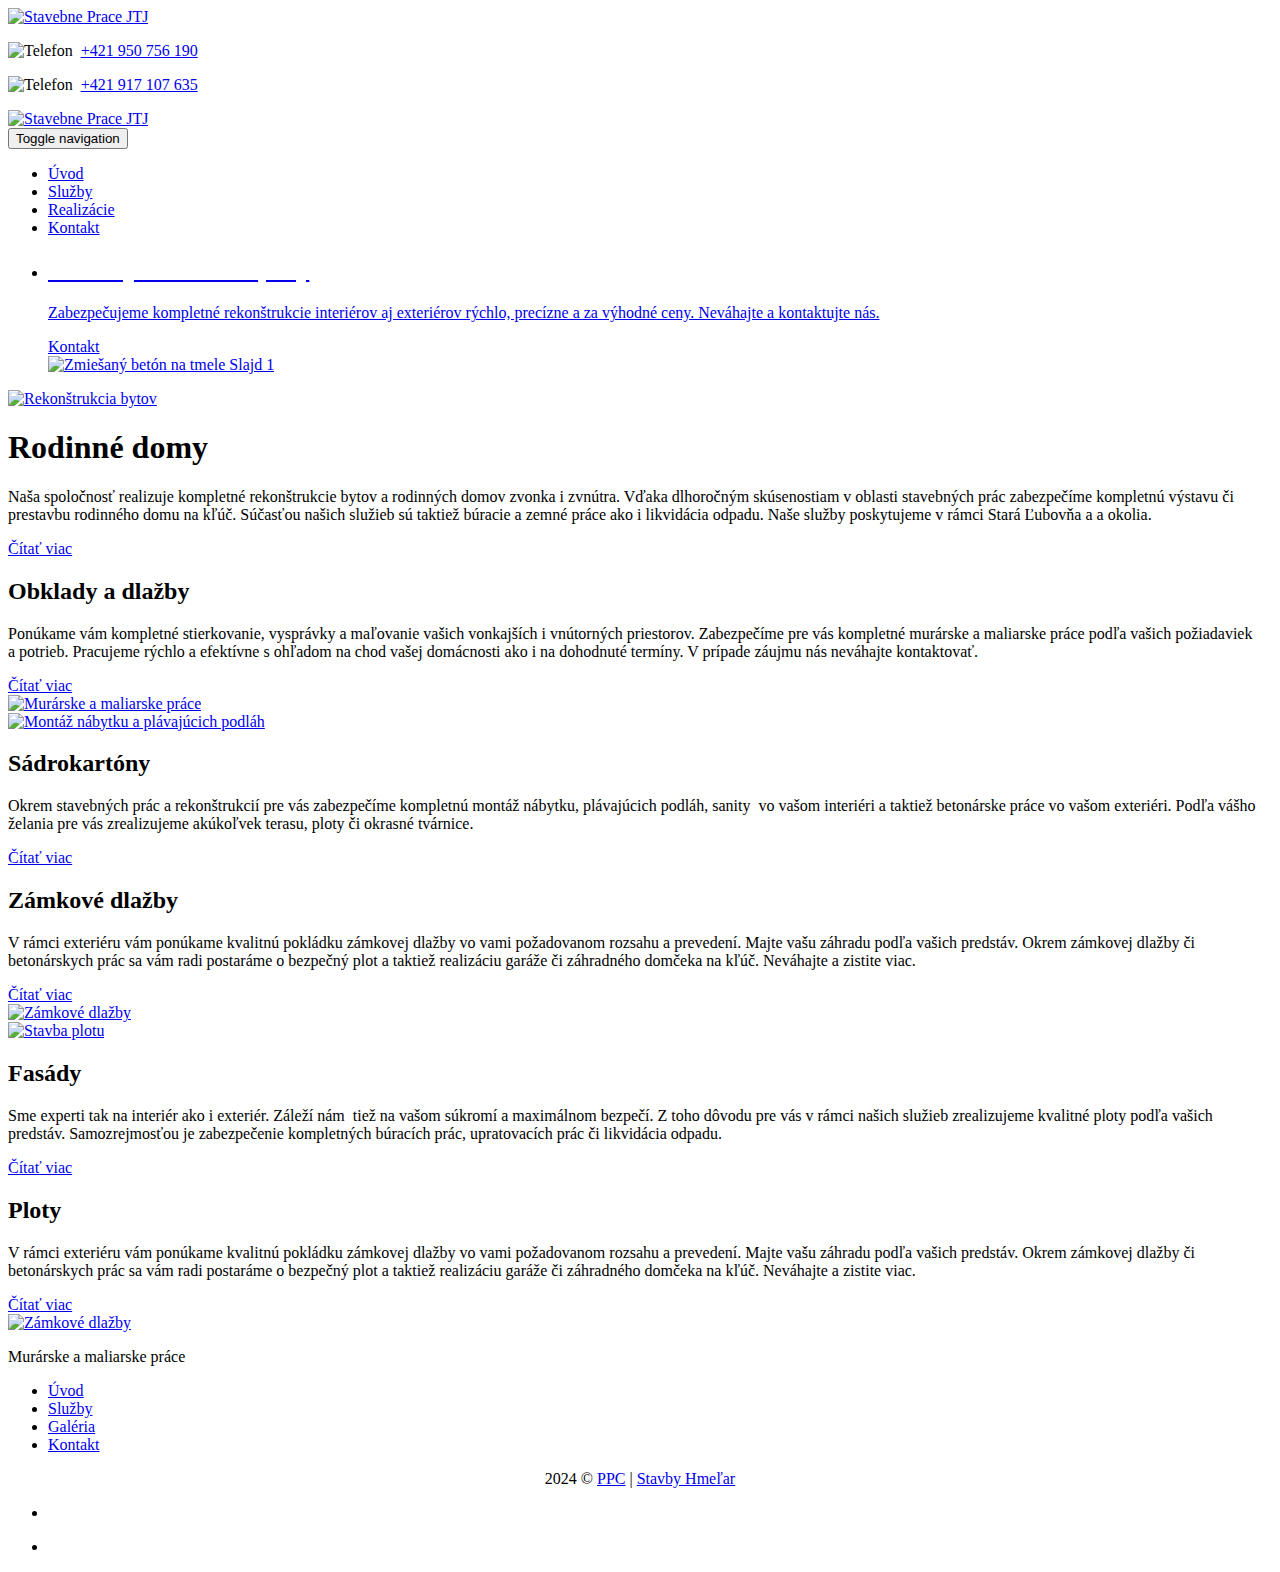
==== index.html @ aefe5b19 "fix" ====
﻿<!DOCTYPE html>
<html lang="sk-SK">
<head>
<meta http-equiv="X-UA-Compatible" content="IE=edge">
<meta name="viewport" content="width=device-width, initial-scale=1">
<meta name="SKYPE_TOOLBAR" content="SKYPE_TOOLBAR_PARSER_COMPATIBLE">
<base href="https://samuelbujnak.com/">
<meta http-equiv="content-type" content="text/html; charset=utf-8">
<meta name="description" content="Naša spoločnosť realizuje kompletné rekonštrukcie bytov a rodinných domov zvonka i zvnútra. Vďaka dlhoročným skúsenostiam v oblasti stavebných prác zabezpečíme kompletnú výstavu či prestavbu rodinného domu na kľúč. Súčasťou našich služieb sú taktiež búracie a zemné práce ako i likvidácia odpadu. Na">
<title>Hmeľar Stavebné práce | Rodinné domy na kľúč</title>
<link href="images/design/favicon.ico" rel="shortcut icon" type="image/vnd.microsoft.icon">
<link rel="stylesheet" type="text/css" href="media/plg_jchoptimize/assets/gz/0c119c49d84886c69d31b2d47c1b2325.css">
<script type="application/javascript" src="media/plg_jchoptimize/assets/gz/94a6cadd16dccf54eb99b18f592af796.js"></script>
<script src="media/djextensions/jquery-easing/jquery.easing.min.js" type="text/javascript" defer="defer"></script>
<script src="modules/mod_djimageslider/assets/js/slider.js?v=3.2.1" type="text/javascript" defer="defer"></script>
</head>
<body class="home lang-sk">
<div id="wrapper">
<div id="container">
<header>
<div class="center">
</div><div class="block170 ">
<div class="col-xs-12">
<div class="inner row">
<div class="center"><div class="section170"><div class="clearfix"></div><div class="block171 ">
<div class="col-xs-12 col-md-3 hidden-xs">
<div class="inner text-left-xl text-left-lg text-left-md text-center-sm text-center-xs">
<a href="index.html" class="logo">
<img src="images/design/logo.png" alt="Stavebne Prace JTJ" width="238" height="58">
</a></div>
<div class="clearfix"></div>
</div>
</div>
<div class="block172 ">
<div class="col-xs-12 col-md-9">
<div class="inner text-left">
<div class="section172"><div class="clearfix"></div><div class="block173  align-right">
<div class="col-xs-12 col-md-8 col-md-offset-4">
<div class="inner row text-right text-right-xl text-right-lg text-right-md text-center-sm text-center-xs">
<div class="row"><div class="col-md-12"><p><img src="images/design/icon-phone-kontakt.png" alt="Telefon" width="26" height="24">&nbsp;&nbsp;<a href="tel:+421950756190">+421 950 756 190</a></p>
  <p><img src="images/design/icon-phone-kontakt.png" alt="Telefon" width="26" height="24">&nbsp;&nbsp;<a href="tel:+421917107635">+421 917 107 635</a></p>
<p></p>
</div>
</div>
</div>
<div class="clearfix"></div>
</div>
</div>
<div class="block175  align-right align-center-sm">
<div class="col-xs-12">
<div class="inner row text-left">
<nav class="navbar navbar-default navbar-custom">
<div class="center"> <div class="navbar-header">
<div class="visible-xs text-center">
<a href="index.html" class="logo">
<img src="images/design/logo.png" alt="Stavebne Prace JTJ" width="238" height="58">
</a></div> <button type="button" class="navbar-toggle collapsed" data-toggle="collapse" data-target="#navbar-collapse-175" aria-expanded="false"><span class="sr-only">Toggle navigation</span> <span class="icon-bar"></span> <span class="icon-bar"></span> <span class="icon-bar"></span></button>
</div>
<div class="collapse navbar-collapse" id="navbar-collapse-175">
<ul class="nav navbar-nav menu">
<li class="item-101 current active"><a href="index.html">Úvod</a>
</li><li class="item-557"><a href="sluzby.html">Služby</a>
</li><li class="item-744"><a href="galeria.html">Realizácie</a>
</li><li class="item-358 dropdown parent"><a href="kontakt.html">Kontakt</a>
</li></ul>
</div>
</div></nav>
</div>
<div class="clearfix"></div>
</div>
</div>
<div class="clearfix"></div></div></div>
<div class="clearfix"></div>
</div>
</div>
<div class="clearfix"></div></div></div></div>
<div class="clearfix"></div>
</div>
</div>
<div class="clearfix"></div>
<div class="center"></div>

<div class="block176 ">
<!--<div class="hidden-xs"> -->
<div class="inner">
<div class="slider slide-fade ">
<ul class="bxslider">
<li class="slide1" data-type="image" data-delay="0">
<a href="kontakt.html" target="_self">
<div class="description">
<div class="center"><div class="text col-sm-6 col-md-6 col-lg-6 col-sm-offset-6 col-md-offset-6 col-lg-offset-6"> <div class="row"><div class="col-md-12"><h2 style="color: white;">Realizujeme Vaše nápady</h2>
<p>Zabezpečujeme kompletné rekonštrukcie interiérov aj exteriérov rýchlo, precízne a&nbsp;za&nbsp;výhodné ceny. Neváhajte a&nbsp;kontaktujte nás.</p></div></div><div class=""><span class="btn">Kontakt</span></div> <div class="clearfix"></div></div><div class="clearfix"></div></div> </div>
<img src="images/design/slide-1.jpg" alt="Zmiešaný betón na tmele Slajd 1" class="slideimage " width="1920" height="620"> </a>
</li>
</ul>
</div>
</div>
</header>
<div id="main">
<div class="center">
<div id="system-message-container">
</div>
</div>
<div class="block177">
<div class="col-xs-12">
<div class="inner row">
<div class="section177">
  <div class="clearfix"></div></div>
  <div class="block178">
<div class="col-xs-12">
<div class="inner row">
<div class="box178">
<div class="image col-md-6"><div class="inner row"><a href="sluzby.html"><img src="images/design/box-1.jpg" alt="Rekonštrukcia bytov" ></a></div></div><div class="text col-md-6"><div class="wrapper col-lg-7 col-lg-offset-1"><div class="row"><div class="col-md-12"><h1>Rodinné domy</h1>
<p>Naša spoločnosť realizuje kompletné rekonštrukcie bytov a&nbsp;rodinných domov zvonka i&nbsp;zvnútra. Vďaka dlhoročným skúsenostiam v oblasti stavebných prác zabezpečíme kompletnú výstavu či prestavbu rodinného domu na&nbsp;kľúč. Súčasťou našich služieb sú taktiež búracie a&nbsp;zemné práce ako i&nbsp;likvidácia odpadu. Naše služby poskytujeme v rámci Stará Ľubovňa a&nbsp;a okolia.</p></div></div><div class="button"><a href="sluzby.html" class="btn">Čítať viac</a></div></div></div></div>

</div>
<div class="clearfix"></div>
</div>
</div>
<div class="clearfix"></div><div class="center"></div>
<div class="block179">
<div class="col-xs-12">
<div class="inner row text-right text-center-sm text-center-xs">
<div class="box179">
<div class="text col-md-6"><div class="wrapper col-lg-7 col-lg-offset-4"><div class="row"><div class="col-md-12"><h2>Obklady a dlažby</h2>
<p>Ponúkame vám kompletné stierkovanie, vysprávky a&nbsp;maľovanie vašich vonkajších i&nbsp;vnútorných priestorov. Zabezpečíme pre vás kompletné murárske a&nbsp;maliarske práce podľa vašich požiadaviek a&nbsp;potrieb. Pracujeme rýchlo a&nbsp;efektívne s ohľadom na&nbsp;chod vašej domácnosti ako i&nbsp;na&nbsp;dohodnuté termíny. V prípade záujmu nás neváhajte kontaktovať.</p></div></div><div class="button text-right"><a href="sluzby.html" class="btn">Čítať viac</a></div></div></div><div class="image col-md-6">
  <div class="inner row"><a href="sluzby.html"><img src="images/design/box-2.jpg" class="" alt="Murárske a&nbsp;maliarske práce" width="960" height="400"></a>
  </div></div></div>
</div>
<div class="clearfix"></div>
</div>
</div>
<div class="clearfix"></div><div class="center"></div>
<div class="block180 ">
<div class="col-xs-12">
<div class="inner row text-left text-center-sm text-center-xs">
<div class="box180">
<div class="image col-md-6"><div class="inner row"><a href="sluzby.html"><img src="images/design/box-3.jpg" class="" alt="Montáž nábytku  a&nbsp;plávajúcich podláh" width="400" height="400"></a></div></div><div class="text col-md-6"><div class="wrapper col-lg-7 col-lg-offset-1"><div class="row"><div class="col-md-12"><h2>Sádrokartóny<br></h2>
<p>Okrem stavebných prác a&nbsp;rekonštrukcií pre vás zabezpečíme kompletnú montáž nábytku, plávajúcich podláh, sanity&nbsp; vo vašom interiéri a&nbsp;taktiež betonárske práce vo vašom exteriéri. Podľa vášho želania pre vás zrealizujeme akúkoľvek terasu, ploty či okrasné tvárnice.</p></div></div><div class="button"><a href="sluzby.html" class="btn">Čítať viac</a></div></div></div></div>
</div>
<div class="clearfix"></div>
</div>
</div>
<div class="clearfix"></div><div class="center"></div>
<div class="block181 ">
<div class="col-xs-12">
<div class="inner row text-right text-center-sm text-center-xs">
<div class="box181">
<div class="text col-md-6"><div class="wrapper col-lg-7 col-lg-offset-4"><div class="row"><div class="col-md-12"><h2>Zámkové dlažby</h2>
<p>V rámci exteriéru vám ponúkame kvalitnú pokládku zámkovej dlažby vo vami požadovanom rozsahu a&nbsp;prevedení. Majte vašu záhradu podľa vašich predstáv. Okrem zámkovej dlažby či betonárskych prác sa vám radi postaráme o&nbsp;bezpečný plot a&nbsp;taktiež realizáciu garáže či záhradného domčeka na&nbsp;kľúč. Neváhajte a&nbsp;zistite viac.</p></div></div><div class="button text-right"><a href="sluzby.html" class="btn">Čítať viac</a></div></div></div><div class="image col-md-6"><div class="inner row"><a href="sluzby.html"><img src="images/design/box-4.jpg" class="" alt="Zámkové dlažby" width="960" height="400"></a></div></div></div>
</div>
<div class="clearfix"></div>
</div>
</div>
<div class="clearfix"></div><div class="center"></div><div class="block203 ">
<div class="col-xs-12">
<div class="inner row text-left text-center-sm text-center-xs">
<div class="box203">
<div class="image col-md-6"><div class="inner row"><a href="sluzby.html"><img src="images/design/box-5.jpg" class="" alt="Stavba plotu" width="960" height="400"></a></div></div><div class="text col-md-6"><div class="wrapper col-lg-7 col-lg-offset-1"><div class="row"><div class="col-md-12"><h2>Fasády</h2>
<p>Sme experti tak&nbsp;na&nbsp;interiér ako i&nbsp;exteriér. Záleží nám&nbsp; tiež na&nbsp;vašom súkromí a&nbsp;maximálnom bezpečí. Z&nbsp;toho dôvodu pre vás v rámci našich služieb zrealizujeme kvalitné ploty podľa vašich predstáv. Samozrejmosťou je zabezpečenie kompletných búracích prác, upratovacích prác či likvidácia odpadu.</p></div></div><div class="button"><a href="sluzby.html" class="btn">Čítať viac</a></div></div></div></div>
</div>
<div class="clearfix"></div>
</div>
</div>
<div class="clearfix"></div><div class="center"></div><div class="block181 ">
<div class="col-xs-12">
<div class="inner row text-right text-center-sm text-center-xs">
<div class="box181">
<div class="text col-md-6"><div class="wrapper col-lg-7 col-lg-offset-4"><div class="row"><div class="col-md-12"><h2>Ploty</h2>
<p>V rámci exteriéru vám ponúkame kvalitnú pokládku zámkovej dlažby vo vami požadovanom rozsahu a&nbsp;prevedení. Majte vašu záhradu podľa vašich predstáv. Okrem zámkovej dlažby či betonárskych prác sa vám radi postaráme o&nbsp;bezpečný plot a&nbsp;taktiež realizáciu garáže či záhradného domčeka na&nbsp;kľúč. Neváhajte a&nbsp;zistite viac.</p></div></div><div class="button text-right"><a href="sluzby.html" class="btn">Čítať viac</a></div></div></div><div class="image col-md-6"><div class="inner row"><a href="sluzby.html"><img src="images/design/box-4.jpg" class="" alt="Zámkové dlažby" width="960" height="400"></a></div></div></div>
</div>
<div class="clearfix"></div>
</div>
</div>
<div class="clearfix"></div><div class="center"><div class="clearfix"></div></div></div>
<div class="clearfix"></div>
</div>
</div>
<div class="clearfix"></div><div class="center">
<div id="content" class="col-xs-12">
<div class="clearfix"></div>
</div>
</div><div class="block184 ">
<div class="col-xs-12">
<div class="inner text-center">
<div class="center">
<div class="row"><div class="col-md-12"><p>Murárske a maliarske práce</p></div></div>
</div></div>
<div class="clearfix"></div>
</div>
</div>
<div class="clearfix"></div><div class="center">
</div>
</div>
<footer>
<div class="center">
</div><div class="block169 ">
<div class="col-xs-12">
<div class="inner row">
<div class="center"><div class="section169"><div class="clearfix"></div><div class="block188  align-center">
<div class="col-xs-12">
<div class="inner row">
<div class="navbar-custom">
<ul class="nav nav-pills menu">
<li class="item-101 current"><a href="index.html">Úvod</a>
</li><li class="item-557"><a href="sluzby.html">Služby</a>
</li><li class="item-744"><a href="galeria.html">Galéria</a>
</li><li class="item-358 parent"><a href="kontakt.html">Kontakt</a>
</li></ul>
</div>
</div>
<div class="clearfix"></div>
</div>
</div>
</div>
<div class="block189 ">
  <div class="wrapper">
    <div
      class="inner text-center text-left-sm text-left-xs">
      <div class="center">
        <div class="row">
          <div class="col-md-12">
            <p style="text-align: center;">2024 © <a href="https://samuelbujnak.com" target="_blank" rel="noopener noreferrer">PPC</a> | <a href="https://samuelbujnak.com" rel="nofollow">Stavby Hmeľar</a></p>
          </div></div>
      </div></div>
    <div class="clearfix"></div>
  </div>
</div>
<div class="clearfix"></div><div class="center"><div class="clearfix"></div></div></div></div>
<div class="clearfix"></div>
</div>
</div>
<div class="clearfix"></div><div class="center"></div><div class="block199 ">
<div class="wrapper">
<div class="inner text-left text-left-sm text-left-xs">
<div id="rssocial-199" class="rssocial-container rssocial-icons rssocial-floating-right rssocial-fixed rssocial-icons-bottom-spacing ">
<ul id="rssocial-ul-199" class="rssocial-icons rssocial-icons-right rssocial-icons-bg always-visible">
<li>
<a class="rssocial-facebook-icon rssocial-link csocial-link push" target="_blank" href="#">
<span class="rssocial-icon rssocial-icon-facebook"></span>
</a>
</li>
</ul>
<ul class="rssocial-slide-button rssocial-icons rssocial-icons-bg rssocial-icons-bg hidden">
<li>
<a role="button" class="rssocial-link" href="javascript:void(0);"><span class="rssocial-icon rssocial-icon-more"><i class="fa fa-share-alt" aria-hidden="true"></i></span></a>
</li>
</ul>
</div>
<div class="rssocial-clear"></div>
</div>
<div class="clearfix"></div>
</div>
</div>
<div class="clearfix"></div><div class="center"></div><div class="block198  align-center fixed">
<div class="col-md-1 col-lg-1">
<div class="inner text-center">
<div class="row"><div class="col-md-12 glyphicon glyphicon-chevron-up fixed-up"></div></div>
</div>
<div class="clearfix"></div>
</div>
</div>
<div class="clearfix"></div><div class="center">
<div class="clearfix"></div>
</div>
</footer>
</div>
</div>
</body>
</html>
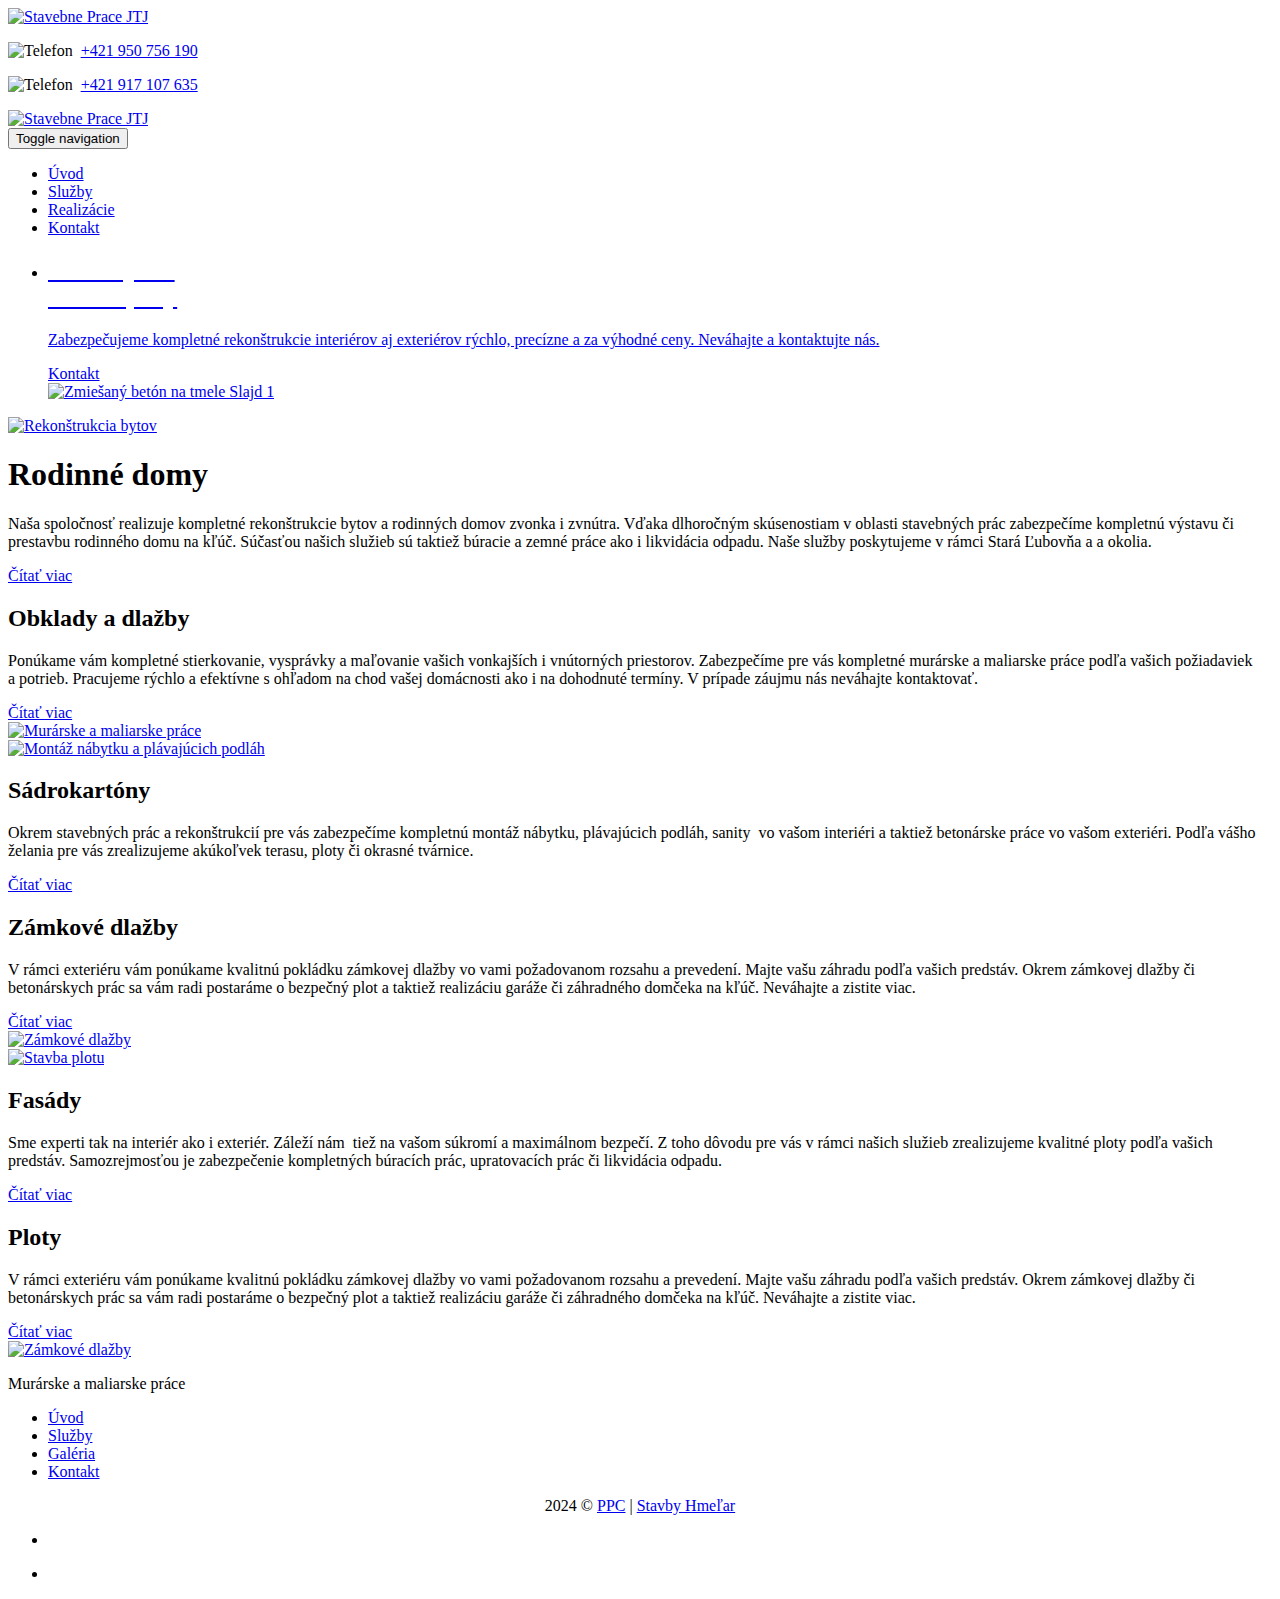
==== commit b99938c4: "font size" ====
--- a/index.html
+++ b/index.html
@@ -1,270 +1,468 @@
 ﻿<!DOCTYPE html>
 <html lang="sk-SK">
+
 <head>
-<meta http-equiv="X-UA-Compatible" content="IE=edge">
-<meta name="viewport" content="width=device-width, initial-scale=1">
-<meta name="SKYPE_TOOLBAR" content="SKYPE_TOOLBAR_PARSER_COMPATIBLE">
-<base href="https://samuelbujnak.com/">
-<meta http-equiv="content-type" content="text/html; charset=utf-8">
-<meta name="description" content="Naša spoločnosť realizuje kompletné rekonštrukcie bytov a rodinných domov zvonka i zvnútra. Vďaka dlhoročným skúsenostiam v oblasti stavebných prác zabezpečíme kompletnú výstavu či prestavbu rodinného domu na kľúč. Súčasťou našich služieb sú taktiež búracie a zemné práce ako i likvidácia odpadu. Na">
-<title>Hmeľar Stavebné práce | Rodinné domy na kľúč</title>
-<link href="images/design/favicon.ico" rel="shortcut icon" type="image/vnd.microsoft.icon">
-<link rel="stylesheet" type="text/css" href="media/plg_jchoptimize/assets/gz/0c119c49d84886c69d31b2d47c1b2325.css">
-<script type="application/javascript" src="media/plg_jchoptimize/assets/gz/94a6cadd16dccf54eb99b18f592af796.js"></script>
-<script src="media/djextensions/jquery-easing/jquery.easing.min.js" type="text/javascript" defer="defer"></script>
-<script src="modules/mod_djimageslider/assets/js/slider.js?v=3.2.1" type="text/javascript" defer="defer"></script>
+  <meta http-equiv="X-UA-Compatible" content="IE=edge">
+  <meta name="viewport" content="width=device-width, initial-scale=1">
+  <meta name="SKYPE_TOOLBAR" content="SKYPE_TOOLBAR_PARSER_COMPATIBLE">
+  <base href="https://samuelbujnak.com/">
+  <meta http-equiv="content-type" content="text/html; charset=utf-8">
+  <meta name="description"
+    content="Naša spoločnosť realizuje kompletné rekonštrukcie bytov a rodinných domov zvonka i zvnútra. Vďaka dlhoročným skúsenostiam v oblasti stavebných prác zabezpečíme kompletnú výstavu či prestavbu rodinného domu na kľúč. Súčasťou našich služieb sú taktiež búracie a zemné práce ako i likvidácia odpadu. Na">
+  <title>Hmeľar Stavebné práce | Rodinné domy na kľúč</title>
+  <link href="images/design/favicon.ico" rel="shortcut icon" type="image/vnd.microsoft.icon">
+  <link rel="stylesheet" type="text/css" href="media/plg_jchoptimize/assets/gz/0c119c49d84886c69d31b2d47c1b2325.css">
+  <script type="application/javascript"
+    src="media/plg_jchoptimize/assets/gz/94a6cadd16dccf54eb99b18f592af796.js"></script>
+  <script src="media/djextensions/jquery-easing/jquery.easing.min.js" type="text/javascript" defer="defer"></script>
+  <script src="modules/mod_djimageslider/assets/js/slider.js?v=3.2.1" type="text/javascript" defer="defer"></script>
 </head>
+
 <body class="home lang-sk">
-<div id="wrapper">
-<div id="container">
-<header>
-<div class="center">
-</div><div class="block170 ">
-<div class="col-xs-12">
-<div class="inner row">
-<div class="center"><div class="section170"><div class="clearfix"></div><div class="block171 ">
-<div class="col-xs-12 col-md-3 hidden-xs">
-<div class="inner text-left-xl text-left-lg text-left-md text-center-sm text-center-xs">
-<a href="index.html" class="logo">
-<img src="images/design/logo.png" alt="Stavebne Prace JTJ" width="238" height="58">
-</a></div>
-<div class="clearfix"></div>
-</div>
-</div>
-<div class="block172 ">
-<div class="col-xs-12 col-md-9">
-<div class="inner text-left">
-<div class="section172"><div class="clearfix"></div><div class="block173  align-right">
-<div class="col-xs-12 col-md-8 col-md-offset-4">
-<div class="inner row text-right text-right-xl text-right-lg text-right-md text-center-sm text-center-xs">
-<div class="row"><div class="col-md-12"><p><img src="images/design/icon-phone-kontakt.png" alt="Telefon" width="26" height="24">&nbsp;&nbsp;<a href="tel:+421950756190">+421 950 756 190</a></p>
-  <p><img src="images/design/icon-phone-kontakt.png" alt="Telefon" width="26" height="24">&nbsp;&nbsp;<a href="tel:+421917107635">+421 917 107 635</a></p>
-<p></p>
-</div>
-</div>
-</div>
-<div class="clearfix"></div>
-</div>
-</div>
-<div class="block175  align-right align-center-sm">
-<div class="col-xs-12">
-<div class="inner row text-left">
-<nav class="navbar navbar-default navbar-custom">
-<div class="center"> <div class="navbar-header">
-<div class="visible-xs text-center">
-<a href="index.html" class="logo">
-<img src="images/design/logo.png" alt="Stavebne Prace JTJ" width="238" height="58">
-</a></div> <button type="button" class="navbar-toggle collapsed" data-toggle="collapse" data-target="#navbar-collapse-175" aria-expanded="false"><span class="sr-only">Toggle navigation</span> <span class="icon-bar"></span> <span class="icon-bar"></span> <span class="icon-bar"></span></button>
-</div>
-<div class="collapse navbar-collapse" id="navbar-collapse-175">
-<ul class="nav navbar-nav menu">
-<li class="item-101 current active"><a href="index.html">Úvod</a>
-</li><li class="item-557"><a href="sluzby.html">Služby</a>
-</li><li class="item-744"><a href="galeria.html">Realizácie</a>
-</li><li class="item-358 dropdown parent"><a href="kontakt.html">Kontakt</a>
-</li></ul>
-</div>
-</div></nav>
-</div>
-<div class="clearfix"></div>
-</div>
-</div>
-<div class="clearfix"></div></div></div>
-<div class="clearfix"></div>
-</div>
-</div>
-<div class="clearfix"></div></div></div></div>
-<div class="clearfix"></div>
-</div>
-</div>
-<div class="clearfix"></div>
-<div class="center"></div>
+  <div id="wrapper">
+    <div id="container">
+      <header>
+        <div class="center">
+        </div>
+        <div class="block170 ">
+          <div class="col-xs-12">
+            <div class="inner row">
+              <div class="center">
+                <div class="section170">
+                  <div class="clearfix"></div>
+                  <div class="block171 ">
+                    <div class="col-xs-12 col-md-3 hidden-xs">
+                      <div class="inner text-left-xl text-left-lg text-left-md text-center-sm text-center-xs">
+                        <a href="index.html" class="logo">
+                          <img src="images/design/logo.png" alt="Stavebne Prace JTJ" width="238" height="58">
+                        </a>
+                      </div>
+                      <div class="clearfix"></div>
+                    </div>
+                  </div>
+                  <div class="block172 ">
+                    <div class="col-xs-12 col-md-9">
+                      <div class="inner text-left">
+                        <div class="section172">
+                          <div class="clearfix"></div>
+                          <div class="block173  align-right">
+                            <div class="col-xs-12 col-md-8 col-md-offset-4">
+                              <div
+                                class="inner row text-right text-right-xl text-right-lg text-right-md text-center-sm text-center-xs">
+                                <div class="row">
+                                  <div class="col-md-12">
+                                    <p><img src="images/design/icon-phone-kontakt.png" alt="Telefon" width="26"
+                                        height="24">&nbsp;&nbsp;<a href="tel:+421950756190">+421 950 756 190</a></p>
+                                    <p><img src="images/design/icon-phone-kontakt.png" alt="Telefon" width="26"
+                                        height="24">&nbsp;&nbsp;<a href="tel:+421917107635">+421 917 107 635</a></p>
+                                    <p></p>
+                                  </div>
+                                </div>
+                              </div>
+                              <div class="clearfix"></div>
+                            </div>
+                          </div>
+                          <div class="block175  align-right align-center-sm">
+                            <div class="col-xs-12">
+                              <div class="inner row text-left">
+                                <nav class="navbar navbar-default navbar-custom">
+                                  <div class="center">
+                                    <div class="navbar-header">
+                                      <div class="visible-xs text-center">
+                                        <a href="index.html" class="logo">
+                                          <img src="images/design/logo.png" alt="Stavebne Prace JTJ" width="238"
+                                            height="58">
+                                        </a>
+                                      </div> <button type="button" class="navbar-toggle collapsed"
+                                        data-toggle="collapse" data-target="#navbar-collapse-175"
+                                        aria-expanded="false"><span class="sr-only">Toggle navigation</span> <span
+                                          class="icon-bar"></span> <span class="icon-bar"></span> <span
+                                          class="icon-bar"></span></button>
+                                    </div>
+                                    <div class="collapse navbar-collapse" id="navbar-collapse-175">
+                                      <ul class="nav navbar-nav menu">
+                                        <li class="item-101 current active"><a href="index.html">Úvod</a>
+                                        </li>
+                                        <li class="item-557"><a href="sluzby.html">Služby</a>
+                                        </li>
+                                        <li class="item-744"><a href="galeria.html">Realizácie</a>
+                                        </li>
+                                        <li class="item-358 dropdown parent"><a href="kontakt.html">Kontakt</a>
+                                        </li>
+                                      </ul>
+                                    </div>
+                                  </div>
+                                </nav>
+                              </div>
+                              <div class="clearfix"></div>
+                            </div>
+                          </div>
+                          <div class="clearfix"></div>
+                        </div>
+                      </div>
+                      <div class="clearfix"></div>
+                    </div>
+                  </div>
+                  <div class="clearfix"></div>
+                </div>
+              </div>
+            </div>
+            <div class="clearfix"></div>
+          </div>
+        </div>
+        <div class="clearfix"></div>
+        <div class="center"></div>
 
-<div class="block176 ">
-<!--<div class="hidden-xs"> -->
-<div class="inner">
-<div class="slider slide-fade ">
-<ul class="bxslider">
-<li class="slide1" data-type="image" data-delay="0">
-<a href="kontakt.html" target="_self">
-<div class="description">
-<div class="center"><div class="text col-sm-6 col-md-6 col-lg-6 col-sm-offset-6 col-md-offset-6 col-lg-offset-6"> <div class="row"><div class="col-md-12"><h2 style="color: white;">Realizujeme Vaše nápady</h2>
-<p>Zabezpečujeme kompletné rekonštrukcie interiérov aj exteriérov rýchlo, precízne a&nbsp;za&nbsp;výhodné ceny. Neváhajte a&nbsp;kontaktujte nás.</p></div></div><div class=""><span class="btn">Kontakt</span></div> <div class="clearfix"></div></div><div class="clearfix"></div></div> </div>
-<img src="images/design/slide-1.jpg" alt="Zmiešaný betón na tmele Slajd 1" class="slideimage " width="1920" height="620"> </a>
-</li>
-</ul>
-</div>
-</div>
-</header>
-<div id="main">
-<div class="center">
-<div id="system-message-container">
-</div>
-</div>
-<div class="block177">
-<div class="col-xs-12">
-<div class="inner row">
-<div class="section177">
-  <div class="clearfix"></div></div>
-  <div class="block178">
-<div class="col-xs-12">
-<div class="inner row">
-<div class="box178">
-<div class="image col-md-6"><div class="inner row"><a href="sluzby.html"><img src="images/design/box-1.jpg" alt="Rekonštrukcia bytov" ></a></div></div><div class="text col-md-6"><div class="wrapper col-lg-7 col-lg-offset-1"><div class="row"><div class="col-md-12"><h1>Rodinné domy</h1>
-<p>Naša spoločnosť realizuje kompletné rekonštrukcie bytov a&nbsp;rodinných domov zvonka i&nbsp;zvnútra. Vďaka dlhoročným skúsenostiam v oblasti stavebných prác zabezpečíme kompletnú výstavu či prestavbu rodinného domu na&nbsp;kľúč. Súčasťou našich služieb sú taktiež búracie a&nbsp;zemné práce ako i&nbsp;likvidácia odpadu. Naše služby poskytujeme v rámci Stará Ľubovňa a&nbsp;a okolia.</p></div></div><div class="button"><a href="sluzby.html" class="btn">Čítať viac</a></div></div></div></div>
+        <div class="block176 ">
+          <!--<div class="hidden-xs"> -->
+          <div class="inner">
+            <div class="slider slide-fade ">
+              <ul class="bxslider">
+                <li class="slide1" data-type="image" data-delay="0">
+                  <a href="kontakt.html" target="_self">
+                    <div class="description">
+                      <div class="center">
+                        <div class="text col-sm-6 col-md-6 col-lg-6 col-sm-offset-6 col-md-offset-6 col-lg-offset-6">
+                          <div class="row">
+                            <div class="col-md-12">
+                              <h2 style="color: white;">Realizujeme <br>Vaše nápady</h2>
+                              <p>Zabezpečujeme kompletné rekonštrukcie interiérov aj exteriérov rýchlo, precízne
+                                a&nbsp;za&nbsp;výhodné ceny. Neváhajte a&nbsp;kontaktujte nás.</p>
+                            </div>
+                          </div>
+                          <div class=""><span class="btn">Kontakt</span></div>
+                          <div class="clearfix"></div>
+                        </div>
+                        <div class="clearfix"></div>
+                      </div>
+                    </div>
+                    <img src="images/design/slide-1.jpg" alt="Zmiešaný betón na tmele Slajd 1" class="slideimage "
+                      width="1920" height="620">
+                  </a>
+                </li>
+              </ul>
+            </div>
+          </div>
+      </header>
+      <div id="main">
+        <div class="center">
+          <div id="system-message-container">
+          </div>
+        </div>
+        <div class="block177">
+          <div class="col-xs-12">
+            <div class="inner row">
+              <div class="section177">
+                <div class="clearfix"></div>
+              </div>
+              <div class="block178">
+                <div class="col-xs-12">
+                  <div class="inner row">
+                    <div class="box178">
+                      <div class="image col-md-6">
+                        <div class="inner row"><a href="sluzby.html"><img src="images/design/box-1.jpg"
+                              alt="Rekonštrukcia bytov"></a></div>
+                      </div>
+                      <div class="text col-md-6">
+                        <div class="wrapper col-lg-7 col-lg-offset-1">
+                          <div class="row">
+                            <div class="col-md-12">
+                              <h1>Rodinné domy</h1>
+                              <p>Naša spoločnosť realizuje kompletné rekonštrukcie bytov a&nbsp;rodinných domov zvonka
+                                i&nbsp;zvnútra. Vďaka dlhoročným skúsenostiam v oblasti stavebných prác zabezpečíme
+                                kompletnú výstavu či prestavbu rodinného domu na&nbsp;kľúč. Súčasťou našich služieb sú
+                                taktiež búracie a&nbsp;zemné práce ako i&nbsp;likvidácia odpadu. Naše služby poskytujeme
+                                v rámci Stará Ľubovňa a&nbsp;a okolia.</p>
+                            </div>
+                          </div>
+                          <div class="button"><a href="sluzby.html" class="btn">Čítať viac</a></div>
+                        </div>
+                      </div>
+                    </div>
 
-</div>
-<div class="clearfix"></div>
-</div>
-</div>
-<div class="clearfix"></div><div class="center"></div>
-<div class="block179">
-<div class="col-xs-12">
-<div class="inner row text-right text-center-sm text-center-xs">
-<div class="box179">
-<div class="text col-md-6"><div class="wrapper col-lg-7 col-lg-offset-4"><div class="row"><div class="col-md-12"><h2>Obklady a dlažby</h2>
-<p>Ponúkame vám kompletné stierkovanie, vysprávky a&nbsp;maľovanie vašich vonkajších i&nbsp;vnútorných priestorov. Zabezpečíme pre vás kompletné murárske a&nbsp;maliarske práce podľa vašich požiadaviek a&nbsp;potrieb. Pracujeme rýchlo a&nbsp;efektívne s ohľadom na&nbsp;chod vašej domácnosti ako i&nbsp;na&nbsp;dohodnuté termíny. V prípade záujmu nás neváhajte kontaktovať.</p></div></div><div class="button text-right"><a href="sluzby.html" class="btn">Čítať viac</a></div></div></div><div class="image col-md-6">
-  <div class="inner row"><a href="sluzby.html"><img src="images/design/box-2.jpg" class="" alt="Murárske a&nbsp;maliarske práce" width="960" height="400"></a>
-  </div></div></div>
-</div>
-<div class="clearfix"></div>
-</div>
-</div>
-<div class="clearfix"></div><div class="center"></div>
-<div class="block180 ">
-<div class="col-xs-12">
-<div class="inner row text-left text-center-sm text-center-xs">
-<div class="box180">
-<div class="image col-md-6"><div class="inner row"><a href="sluzby.html"><img src="images/design/box-3.jpg" class="" alt="Montáž nábytku  a&nbsp;plávajúcich podláh" width="400" height="400"></a></div></div><div class="text col-md-6"><div class="wrapper col-lg-7 col-lg-offset-1"><div class="row"><div class="col-md-12"><h2>Sádrokartóny<br></h2>
-<p>Okrem stavebných prác a&nbsp;rekonštrukcií pre vás zabezpečíme kompletnú montáž nábytku, plávajúcich podláh, sanity&nbsp; vo vašom interiéri a&nbsp;taktiež betonárske práce vo vašom exteriéri. Podľa vášho želania pre vás zrealizujeme akúkoľvek terasu, ploty či okrasné tvárnice.</p></div></div><div class="button"><a href="sluzby.html" class="btn">Čítať viac</a></div></div></div></div>
-</div>
-<div class="clearfix"></div>
-</div>
-</div>
-<div class="clearfix"></div><div class="center"></div>
-<div class="block181 ">
-<div class="col-xs-12">
-<div class="inner row text-right text-center-sm text-center-xs">
-<div class="box181">
-<div class="text col-md-6"><div class="wrapper col-lg-7 col-lg-offset-4"><div class="row"><div class="col-md-12"><h2>Zámkové dlažby</h2>
-<p>V rámci exteriéru vám ponúkame kvalitnú pokládku zámkovej dlažby vo vami požadovanom rozsahu a&nbsp;prevedení. Majte vašu záhradu podľa vašich predstáv. Okrem zámkovej dlažby či betonárskych prác sa vám radi postaráme o&nbsp;bezpečný plot a&nbsp;taktiež realizáciu garáže či záhradného domčeka na&nbsp;kľúč. Neváhajte a&nbsp;zistite viac.</p></div></div><div class="button text-right"><a href="sluzby.html" class="btn">Čítať viac</a></div></div></div><div class="image col-md-6"><div class="inner row"><a href="sluzby.html"><img src="images/design/box-4.jpg" class="" alt="Zámkové dlažby" width="960" height="400"></a></div></div></div>
-</div>
-<div class="clearfix"></div>
-</div>
-</div>
-<div class="clearfix"></div><div class="center"></div><div class="block203 ">
-<div class="col-xs-12">
-<div class="inner row text-left text-center-sm text-center-xs">
-<div class="box203">
-<div class="image col-md-6"><div class="inner row"><a href="sluzby.html"><img src="images/design/box-5.jpg" class="" alt="Stavba plotu" width="960" height="400"></a></div></div><div class="text col-md-6"><div class="wrapper col-lg-7 col-lg-offset-1"><div class="row"><div class="col-md-12"><h2>Fasády</h2>
-<p>Sme experti tak&nbsp;na&nbsp;interiér ako i&nbsp;exteriér. Záleží nám&nbsp; tiež na&nbsp;vašom súkromí a&nbsp;maximálnom bezpečí. Z&nbsp;toho dôvodu pre vás v rámci našich služieb zrealizujeme kvalitné ploty podľa vašich predstáv. Samozrejmosťou je zabezpečenie kompletných búracích prác, upratovacích prác či likvidácia odpadu.</p></div></div><div class="button"><a href="sluzby.html" class="btn">Čítať viac</a></div></div></div></div>
-</div>
-<div class="clearfix"></div>
-</div>
-</div>
-<div class="clearfix"></div><div class="center"></div><div class="block181 ">
-<div class="col-xs-12">
-<div class="inner row text-right text-center-sm text-center-xs">
-<div class="box181">
-<div class="text col-md-6"><div class="wrapper col-lg-7 col-lg-offset-4"><div class="row"><div class="col-md-12"><h2>Ploty</h2>
-<p>V rámci exteriéru vám ponúkame kvalitnú pokládku zámkovej dlažby vo vami požadovanom rozsahu a&nbsp;prevedení. Majte vašu záhradu podľa vašich predstáv. Okrem zámkovej dlažby či betonárskych prác sa vám radi postaráme o&nbsp;bezpečný plot a&nbsp;taktiež realizáciu garáže či záhradného domčeka na&nbsp;kľúč. Neváhajte a&nbsp;zistite viac.</p></div></div><div class="button text-right"><a href="sluzby.html" class="btn">Čítať viac</a></div></div></div><div class="image col-md-6"><div class="inner row"><a href="sluzby.html"><img src="images/design/box-4.jpg" class="" alt="Zámkové dlažby" width="960" height="400"></a></div></div></div>
-</div>
-<div class="clearfix"></div>
-</div>
-</div>
-<div class="clearfix"></div><div class="center"><div class="clearfix"></div></div></div>
-<div class="clearfix"></div>
-</div>
-</div>
-<div class="clearfix"></div><div class="center">
-<div id="content" class="col-xs-12">
-<div class="clearfix"></div>
-</div>
-</div><div class="block184 ">
-<div class="col-xs-12">
-<div class="inner text-center">
-<div class="center">
-<div class="row"><div class="col-md-12"><p>Murárske a maliarske práce</p></div></div>
-</div></div>
-<div class="clearfix"></div>
-</div>
-</div>
-<div class="clearfix"></div><div class="center">
-</div>
-</div>
-<footer>
-<div class="center">
-</div><div class="block169 ">
-<div class="col-xs-12">
-<div class="inner row">
-<div class="center"><div class="section169"><div class="clearfix"></div><div class="block188  align-center">
-<div class="col-xs-12">
-<div class="inner row">
-<div class="navbar-custom">
-<ul class="nav nav-pills menu">
-<li class="item-101 current"><a href="index.html">Úvod</a>
-</li><li class="item-557"><a href="sluzby.html">Služby</a>
-</li><li class="item-744"><a href="galeria.html">Galéria</a>
-</li><li class="item-358 parent"><a href="kontakt.html">Kontakt</a>
-</li></ul>
-</div>
-</div>
-<div class="clearfix"></div>
-</div>
-</div>
-</div>
-<div class="block189 ">
-  <div class="wrapper">
-    <div
-      class="inner text-center text-left-sm text-left-xs">
-      <div class="center">
-        <div class="row">
-          <div class="col-md-12">
-            <p style="text-align: center;">2024 © <a href="https://samuelbujnak.com" target="_blank" rel="noopener noreferrer">PPC</a> | <a href="https://samuelbujnak.com" rel="nofollow">Stavby Hmeľar</a></p>
-          </div></div>
-      </div></div>
-    <div class="clearfix"></div>
+                  </div>
+                  <div class="clearfix"></div>
+                </div>
+              </div>
+              <div class="clearfix"></div>
+              <div class="center"></div>
+              <div class="block179">
+                <div class="col-xs-12">
+                  <div class="inner row text-right text-center-sm text-center-xs">
+                    <div class="box179">
+                      <div class="text col-md-6">
+                        <div class="wrapper col-lg-7 col-lg-offset-4">
+                          <div class="row">
+                            <div class="col-md-12">
+                              <h2>Obklady a dlažby</h2>
+                              <p>Ponúkame vám kompletné stierkovanie, vysprávky a&nbsp;maľovanie vašich vonkajších
+                                i&nbsp;vnútorných priestorov. Zabezpečíme pre vás kompletné murárske a&nbsp;maliarske
+                                práce podľa vašich požiadaviek a&nbsp;potrieb. Pracujeme rýchlo a&nbsp;efektívne s
+                                ohľadom na&nbsp;chod vašej domácnosti ako i&nbsp;na&nbsp;dohodnuté termíny. V prípade
+                                záujmu nás neváhajte kontaktovať.</p>
+                            </div>
+                          </div>
+                          <div class="button text-right"><a href="sluzby.html" class="btn">Čítať viac</a></div>
+                        </div>
+                      </div>
+                      <div class="image col-md-6">
+                        <div class="inner row"><a href="sluzby.html"><img src="images/design/box-2.jpg" class=""
+                              alt="Murárske a&nbsp;maliarske práce" width="960" height="400"></a>
+                        </div>
+                      </div>
+                    </div>
+                  </div>
+                  <div class="clearfix"></div>
+                </div>
+              </div>
+              <div class="clearfix"></div>
+              <div class="center"></div>
+              <div class="block180 ">
+                <div class="col-xs-12">
+                  <div class="inner row text-left text-center-sm text-center-xs">
+                    <div class="box180">
+                      <div class="image col-md-6">
+                        <div class="inner row"><a href="sluzby.html"><img src="images/design/box-3.jpg" class=""
+                              alt="Montáž nábytku  a&nbsp;plávajúcich podláh" width="400" height="400"></a></div>
+                      </div>
+                      <div class="text col-md-6">
+                        <div class="wrapper col-lg-7 col-lg-offset-1">
+                          <div class="row">
+                            <div class="col-md-12">
+                              <h2>Sádrokartóny<br></h2>
+                              <p>Okrem stavebných prác a&nbsp;rekonštrukcií pre vás zabezpečíme kompletnú montáž
+                                nábytku, plávajúcich podláh, sanity&nbsp; vo vašom interiéri a&nbsp;taktiež betonárske
+                                práce vo vašom exteriéri. Podľa vášho želania pre vás zrealizujeme akúkoľvek terasu,
+                                ploty či okrasné tvárnice.</p>
+                            </div>
+                          </div>
+                          <div class="button"><a href="sluzby.html" class="btn">Čítať viac</a></div>
+                        </div>
+                      </div>
+                    </div>
+                  </div>
+                  <div class="clearfix"></div>
+                </div>
+              </div>
+              <div class="clearfix"></div>
+              <div class="center"></div>
+              <div class="block181 ">
+                <div class="col-xs-12">
+                  <div class="inner row text-right text-center-sm text-center-xs">
+                    <div class="box181">
+                      <div class="text col-md-6">
+                        <div class="wrapper col-lg-7 col-lg-offset-4">
+                          <div class="row">
+                            <div class="col-md-12">
+                              <h2>Zámkové dlažby</h2>
+                              <p>V rámci exteriéru vám ponúkame kvalitnú pokládku zámkovej dlažby vo vami požadovanom
+                                rozsahu a&nbsp;prevedení. Majte vašu záhradu podľa vašich predstáv. Okrem zámkovej
+                                dlažby či betonárskych prác sa vám radi postaráme o&nbsp;bezpečný plot a&nbsp;taktiež
+                                realizáciu garáže či záhradného domčeka na&nbsp;kľúč. Neváhajte a&nbsp;zistite viac.</p>
+                            </div>
+                          </div>
+                          <div class="button text-right"><a href="sluzby.html" class="btn">Čítať viac</a></div>
+                        </div>
+                      </div>
+                      <div class="image col-md-6">
+                        <div class="inner row"><a href="sluzby.html"><img src="images/design/box-4.jpg" class=""
+                              alt="Zámkové dlažby" width="960" height="400"></a></div>
+                      </div>
+                    </div>
+                  </div>
+                  <div class="clearfix"></div>
+                </div>
+              </div>
+              <div class="clearfix"></div>
+              <div class="center"></div>
+              <div class="block203 ">
+                <div class="col-xs-12">
+                  <div class="inner row text-left text-center-sm text-center-xs">
+                    <div class="box203">
+                      <div class="image col-md-6">
+                        <div class="inner row"><a href="sluzby.html"><img src="images/design/box-5.jpg" class=""
+                              alt="Stavba plotu" width="960" height="400"></a></div>
+                      </div>
+                      <div class="text col-md-6">
+                        <div class="wrapper col-lg-7 col-lg-offset-1">
+                          <div class="row">
+                            <div class="col-md-12">
+                              <h2>Fasády</h2>
+                              <p>Sme experti tak&nbsp;na&nbsp;interiér ako i&nbsp;exteriér. Záleží nám&nbsp; tiež
+                                na&nbsp;vašom súkromí a&nbsp;maximálnom bezpečí. Z&nbsp;toho dôvodu pre vás v rámci
+                                našich služieb zrealizujeme kvalitné ploty podľa vašich predstáv. Samozrejmosťou je
+                                zabezpečenie kompletných búracích prác, upratovacích prác či likvidácia odpadu.</p>
+                            </div>
+                          </div>
+                          <div class="button"><a href="sluzby.html" class="btn">Čítať viac</a></div>
+                        </div>
+                      </div>
+                    </div>
+                  </div>
+                  <div class="clearfix"></div>
+                </div>
+              </div>
+              <div class="clearfix"></div>
+              <div class="center"></div>
+              <div class="block181 ">
+                <div class="col-xs-12">
+                  <div class="inner row text-right text-center-sm text-center-xs">
+                    <div class="box181">
+                      <div class="text col-md-6">
+                        <div class="wrapper col-lg-7 col-lg-offset-4">
+                          <div class="row">
+                            <div class="col-md-12">
+                              <h2>Ploty</h2>
+                              <p>V rámci exteriéru vám ponúkame kvalitnú pokládku zámkovej dlažby vo vami požadovanom
+                                rozsahu a&nbsp;prevedení. Majte vašu záhradu podľa vašich predstáv. Okrem zámkovej
+                                dlažby či betonárskych prác sa vám radi postaráme o&nbsp;bezpečný plot a&nbsp;taktiež
+                                realizáciu garáže či záhradného domčeka na&nbsp;kľúč. Neváhajte a&nbsp;zistite viac.</p>
+                            </div>
+                          </div>
+                          <div class="button text-right"><a href="sluzby.html" class="btn">Čítať viac</a></div>
+                        </div>
+                      </div>
+                      <div class="image col-md-6">
+                        <div class="inner row"><a href="sluzby.html"><img src="images/design/box-4.jpg" class=""
+                              alt="Zámkové dlažby" width="960" height="400"></a></div>
+                      </div>
+                    </div>
+                  </div>
+                  <div class="clearfix"></div>
+                </div>
+              </div>
+              <div class="clearfix"></div>
+              <div class="center">
+                <div class="clearfix"></div>
+              </div>
+            </div>
+            <div class="clearfix"></div>
+          </div>
+        </div>
+        <div class="clearfix"></div>
+        <div class="center">
+          <div id="content" class="col-xs-12">
+            <div class="clearfix"></div>
+          </div>
+        </div>
+        <div class="block184 ">
+          <div class="col-xs-12">
+            <div class="inner text-center">
+              <div class="center">
+                <div class="row">
+                  <div class="col-md-12">
+                    <p>Murárske a maliarske práce</p>
+                  </div>
+                </div>
+              </div>
+            </div>
+            <div class="clearfix"></div>
+          </div>
+        </div>
+        <div class="clearfix"></div>
+        <div class="center">
+        </div>
+      </div>
+      <footer>
+        <div class="center">
+        </div>
+        <div class="block169 ">
+          <div class="col-xs-12">
+            <div class="inner row">
+              <div class="center">
+                <div class="section169">
+                  <div class="clearfix"></div>
+                  <div class="block188  align-center">
+                    <div class="col-xs-12">
+                      <div class="inner row">
+                        <div class="navbar-custom">
+                          <ul class="nav nav-pills menu">
+                            <li class="item-101 current"><a href="index.html">Úvod</a>
+                            </li>
+                            <li class="item-557"><a href="sluzby.html">Služby</a>
+                            </li>
+                            <li class="item-744"><a href="galeria.html">Galéria</a>
+                            </li>
+                            <li class="item-358 parent"><a href="kontakt.html">Kontakt</a>
+                            </li>
+                          </ul>
+                        </div>
+                      </div>
+                      <div class="clearfix"></div>
+                    </div>
+                  </div>
+                </div>
+                <div class="block189 ">
+                  <div class="wrapper">
+                    <div class="inner text-center text-left-sm text-left-xs">
+                      <div class="center">
+                        <div class="row">
+                          <div class="col-md-12">
+                            <p style="text-align: center;">2024 © <a href="https://samuelbujnak.com" target="_blank"
+                                rel="noopener noreferrer">PPC</a> | <a href="https://samuelbujnak.com"
+                                rel="nofollow">Stavby Hmeľar</a></p>
+                          </div>
+                        </div>
+                      </div>
+                    </div>
+                    <div class="clearfix"></div>
+                  </div>
+                </div>
+                <div class="clearfix"></div>
+                <div class="center">
+                  <div class="clearfix"></div>
+                </div>
+              </div>
+            </div>
+            <div class="clearfix"></div>
+          </div>
+        </div>
+        <div class="clearfix"></div>
+        <div class="center"></div>
+        <div class="block199 ">
+          <div class="wrapper">
+            <div class="inner text-left text-left-sm text-left-xs">
+              <div id="rssocial-199"
+                class="rssocial-container rssocial-icons rssocial-floating-right rssocial-fixed rssocial-icons-bottom-spacing ">
+                <ul id="rssocial-ul-199" class="rssocial-icons rssocial-icons-right rssocial-icons-bg always-visible">
+                  <li>
+                    <a class="rssocial-facebook-icon rssocial-link csocial-link push" target="_blank" href="#">
+                      <span class="rssocial-icon rssocial-icon-facebook"></span>
+                    </a>
+                  </li>
+                </ul>
+                <ul class="rssocial-slide-button rssocial-icons rssocial-icons-bg rssocial-icons-bg hidden">
+                  <li>
+                    <a role="button" class="rssocial-link" href="javascript:void(0);"><span
+                        class="rssocial-icon rssocial-icon-more"><i class="fa fa-share-alt"
+                          aria-hidden="true"></i></span></a>
+                  </li>
+                </ul>
+              </div>
+              <div class="rssocial-clear"></div>
+            </div>
+            <div class="clearfix"></div>
+          </div>
+        </div>
+        <div class="clearfix"></div>
+        <div class="center"></div>
+        <div class="block198  align-center fixed">
+          <div class="col-md-1 col-lg-1">
+            <div class="inner text-center">
+              <div class="row">
+                <div class="col-md-12 glyphicon glyphicon-chevron-up fixed-up"></div>
+              </div>
+            </div>
+            <div class="clearfix"></div>
+          </div>
+        </div>
+        <div class="clearfix"></div>
+        <div class="center">
+          <div class="clearfix"></div>
+        </div>
+      </footer>
+    </div>
   </div>
-</div>
-<div class="clearfix"></div><div class="center"><div class="clearfix"></div></div></div></div>
-<div class="clearfix"></div>
-</div>
-</div>
-<div class="clearfix"></div><div class="center"></div><div class="block199 ">
-<div class="wrapper">
-<div class="inner text-left text-left-sm text-left-xs">
-<div id="rssocial-199" class="rssocial-container rssocial-icons rssocial-floating-right rssocial-fixed rssocial-icons-bottom-spacing ">
-<ul id="rssocial-ul-199" class="rssocial-icons rssocial-icons-right rssocial-icons-bg always-visible">
-<li>
-<a class="rssocial-facebook-icon rssocial-link csocial-link push" target="_blank" href="#">
-<span class="rssocial-icon rssocial-icon-facebook"></span>
-</a>
-</li>
-</ul>
-<ul class="rssocial-slide-button rssocial-icons rssocial-icons-bg rssocial-icons-bg hidden">
-<li>
-<a role="button" class="rssocial-link" href="javascript:void(0);"><span class="rssocial-icon rssocial-icon-more"><i class="fa fa-share-alt" aria-hidden="true"></i></span></a>
-</li>
-</ul>
-</div>
-<div class="rssocial-clear"></div>
-</div>
-<div class="clearfix"></div>
-</div>
-</div>
-<div class="clearfix"></div><div class="center"></div><div class="block198  align-center fixed">
-<div class="col-md-1 col-lg-1">
-<div class="inner text-center">
-<div class="row"><div class="col-md-12 glyphicon glyphicon-chevron-up fixed-up"></div></div>
-</div>
-<div class="clearfix"></div>
-</div>
-</div>
-<div class="clearfix"></div><div class="center">
-<div class="clearfix"></div>
-</div>
-</footer>
-</div>
-</div>
 </body>
+
 </html>--- a/media/plg_jchoptimize/assets/gz/0c119c49d84886c69d31b2d47c1b2325.css
+++ b/media/plg_jchoptimize/assets/gz/0c119c49d84886c69d31b2d47c1b2325.css
@@ -20248,7 +20248,7 @@
 }
 .body-xs h2 {
   font-family: montserratbold, Arial, Helvetica, sans-serif;
-  font-size: 22px;
+  font-size: 32px;
   color: rgba(0, 0, 0, 1);
 }
 .body-sm h2 {
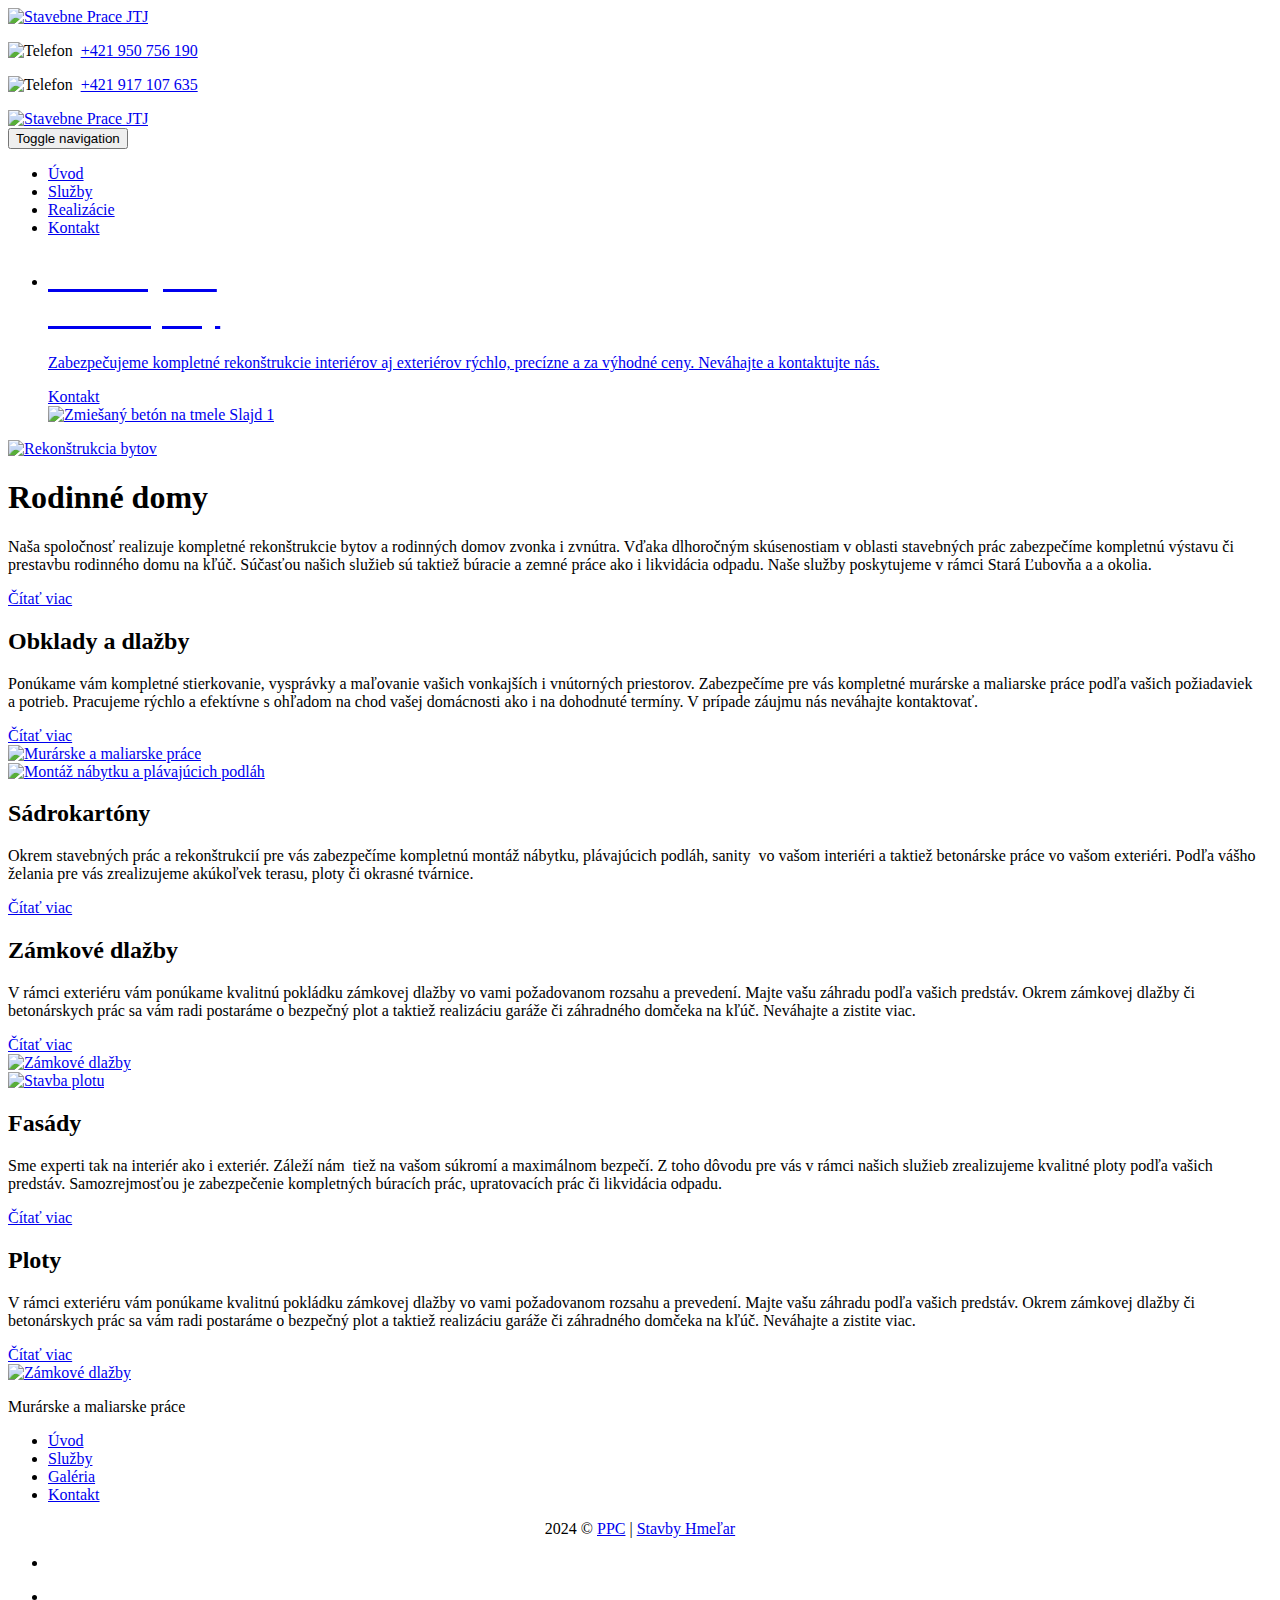
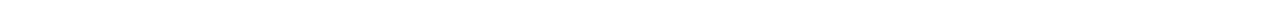
==== commit 097aecd9: "Update index.html" ====
--- a/index.html
+++ b/index.html
@@ -7,8 +7,9 @@
   <meta name="SKYPE_TOOLBAR" content="SKYPE_TOOLBAR_PARSER_COMPATIBLE">
   <base href="https://samuelbujnak.com/">
   <meta http-equiv="content-type" content="text/html; charset=utf-8">
+  <meta property="og:image" content="https://samuelbujnak.com/images/design/slide-1.jpg">
   <meta name="description"
-    content="Naša spoločnosť realizuje kompletné rekonštrukcie bytov a rodinných domov zvonka i zvnútra. Vďaka dlhoročným skúsenostiam v oblasti stavebných prác zabezpečíme kompletnú výstavu či prestavbu rodinného domu na kľúč. Súčasťou našich služieb sú taktiež búracie a zemné práce ako i likvidácia odpadu. Na">
+    content="Naša spoločnosť realizuje kompletné rekonštrukcie bytov a rodinných domov zvonka i zvnútra.">
   <title>Hmeľar Stavebné práce | Rodinné domy na kľúč</title>
   <link href="images/design/favicon.ico" rel="shortcut icon" type="image/vnd.microsoft.icon">
   <link rel="stylesheet" type="text/css" href="media/plg_jchoptimize/assets/gz/0c119c49d84886c69d31b2d47c1b2325.css">
@@ -125,7 +126,7 @@
                         <div class="text col-sm-6 col-md-6 col-lg-6 col-sm-offset-6 col-md-offset-6 col-lg-offset-6">
                           <div class="row">
                             <div class="col-md-12">
-                              <h2 style="color: white;">Realizujeme <br>Vaše nápady</h2>
+                              <h1 style="color: white;">Realizujeme <br>Vaše nápady</h1>
                               <p>Zabezpečujeme kompletné rekonštrukcie interiérov aj exteriérov rýchlo, precízne
                                 a&nbsp;za&nbsp;výhodné ceny. Neváhajte a&nbsp;kontaktujte nás.</p>
                             </div>
--- a/media/plg_jchoptimize/assets/gz/0c119c49d84886c69d31b2d47c1b2325.css
+++ b/media/plg_jchoptimize/assets/gz/0c119c49d84886c69d31b2d47c1b2325.css
@@ -268,6 +268,17 @@
 th {
   padding: 0;
 }
+
+@media (min-width: 2560px) {
+  .container {
+    max-width: 2400px; /* or a max-width that looks good on your screen */
+    width: auto; /* this will make the container center itself */
+    padding-left: 30px; /* or as much as you need */
+    padding-right: 30px; /* or as much as you need */
+  }
+}
+
+
 @media only screen and (max-width: 768px) { /* Adjust this breakpoint as needed */
   .image img {
       width: 100%;
@@ -1691,7 +1702,8 @@
 }
 @media (min-width: 1200px) {
   .container {
-    width: 1170px;
+    width: 100%; /* or any percentage you prefer */
+    max-width: 1400px; /* optional, if you want to limit how wide the container can get */
   }
 }
 .container-fluid {
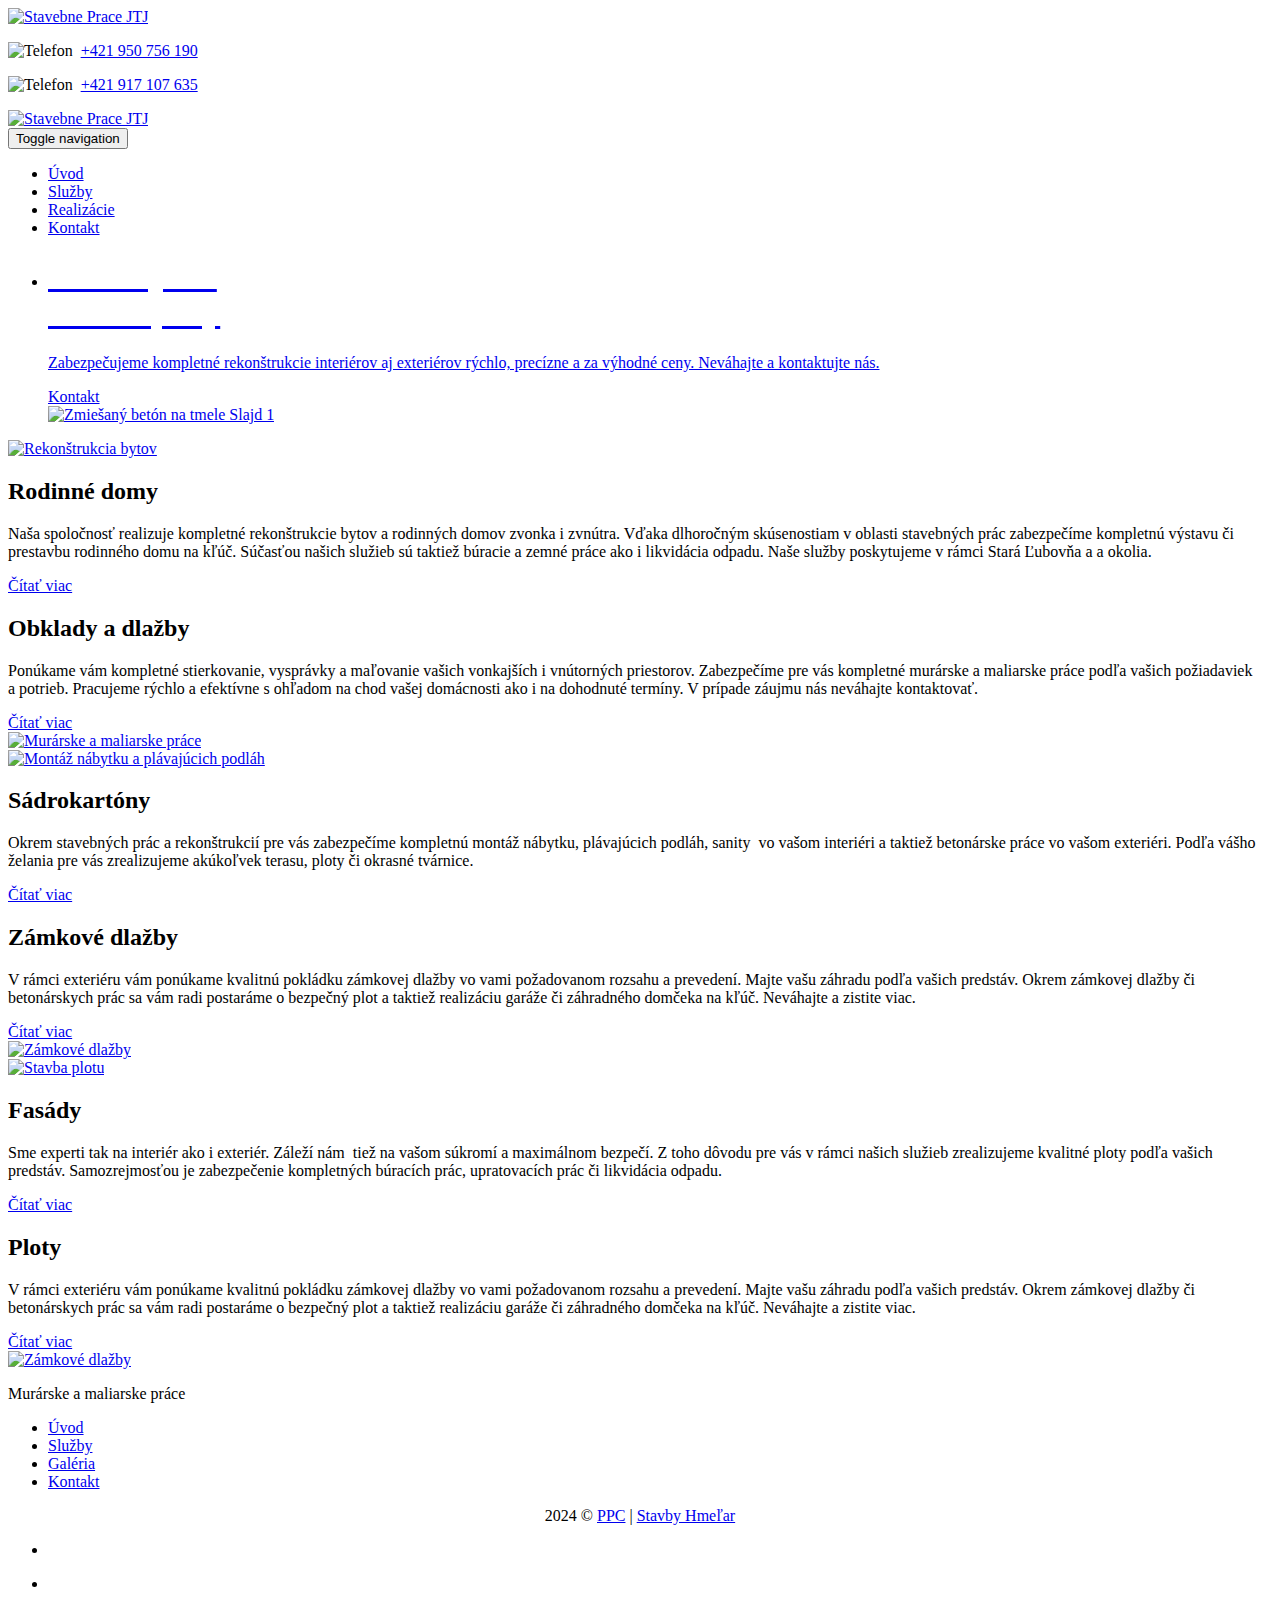
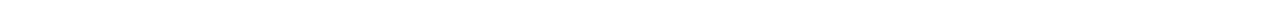
==== commit 39632613: "Update index.html" ====
--- a/index.html
+++ b/index.html
@@ -168,7 +168,7 @@
                         <div class="wrapper col-lg-7 col-lg-offset-1">
                           <div class="row">
                             <div class="col-md-12">
-                              <h1>Rodinné domy</h1>
+                              <h2>Rodinné domy</h2>
                               <p>Naša spoločnosť realizuje kompletné rekonštrukcie bytov a&nbsp;rodinných domov zvonka
                                 i&nbsp;zvnútra. Vďaka dlhoročným skúsenostiam v oblasti stavebných prác zabezpečíme
                                 kompletnú výstavu či prestavbu rodinného domu na&nbsp;kľúč. Súčasťou našich služieb sú
--- a/media/plg_jchoptimize/assets/gz/0c119c49d84886c69d31b2d47c1b2325.css
+++ b/media/plg_jchoptimize/assets/gz/0c119c49d84886c69d31b2d47c1b2325.css
@@ -20237,7 +20237,7 @@
 }
 .body-xs h1 {
   font-family: montserratbold, Arial, Helvetica, sans-serif;
-  font-size: 26px;
+  font-size: 36px;
   color: rgba(0, 0, 0, 1);
 }
 .body-sm h1 {
